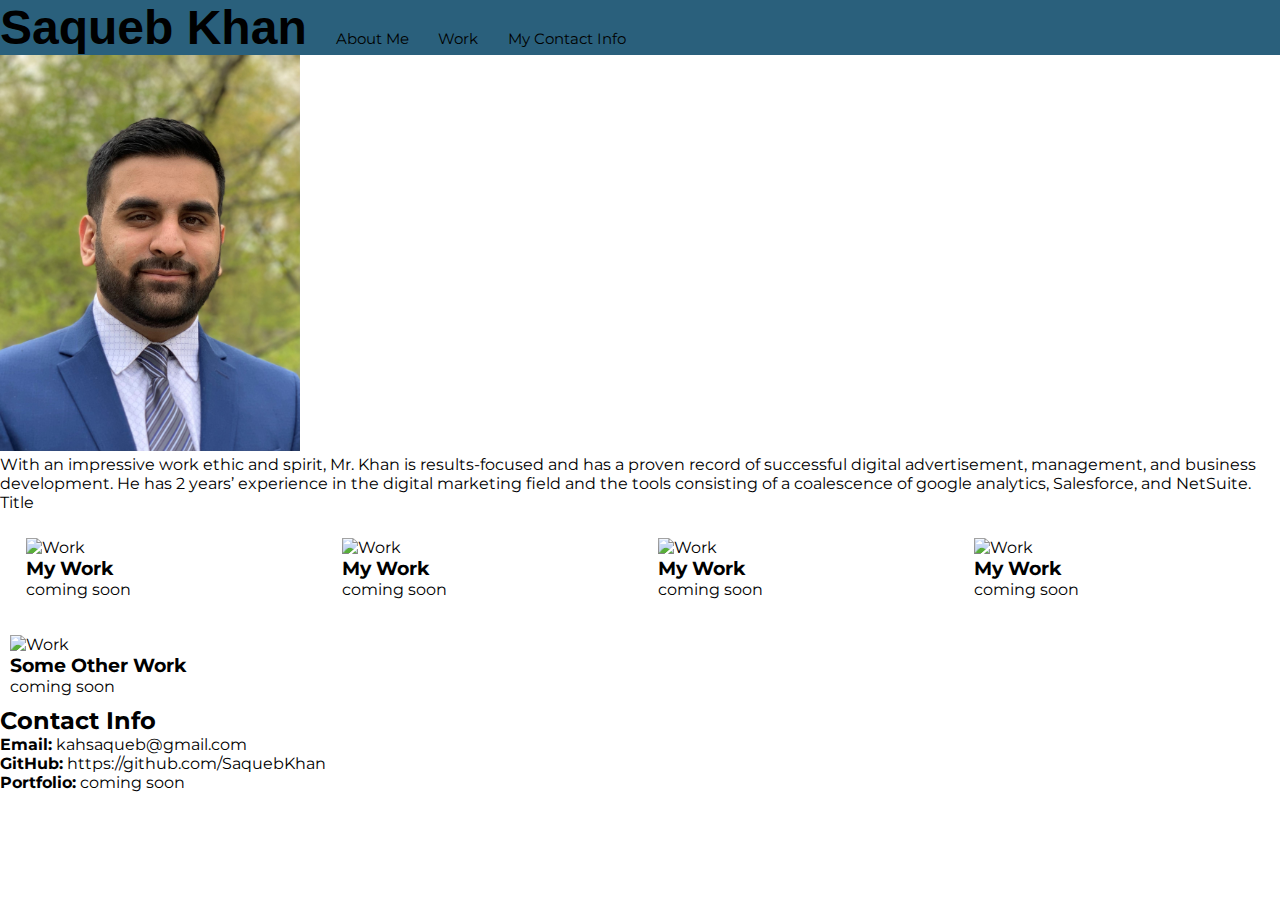
==== index.html @ efdc0525 "creating SK pro" ====
<!DOCTYPE html>
<html lang="en-US">

  <head>
    <meta charset="UTF-8">
    <title>About me</title>
    <link rel="preconnect" href="https://fonts.gstatic.com">
<link href="https://fonts.googleapis.com/css2?family=Montserrat:wght@100&display=swap" rel="stylesheet">
    <!-- Link to stylesheet using rel and href attributes -->
    <link rel="stylesheet" href="./assets/css/style.css">
  </head>

  <body>

    <header class="header">
      <h1 class= "header h1">Saqueb Khan</span></h1>
      <div class="header div">
          <ul class="header div ul"> 
              <li class="header div ul li">
                  <a href="#about-me">About Me</a>
              </li>
              <li class="header div ul li">
                  <a href="#work">Work</a>
              </li>
              <li class="header div ul li">
                  <a href="#contact">My Contact Info</a>
              </li>
          </ul>
      </div>
    </header>
  
    <!-- Class attribute with name "div" -->
    <div id="about-me" class="div">
      <!--Image using src to point to relative path and descriptive alt attributes-->
      <img src="./assets/img/Pfp.jpg" alt="Thats me!">
      <p>With an impressive work ethic and spirit, Mr. Khan is results-focused and has a proven record of successful digital advertisement, management, and business development. He has 2 years’ experience in the digital marketing field and the tools consisting of a coalescence of google analytics, Salesforce, and NetSuite.</p>
    </div>

    <div id="work">
      <a href="">
        <div>
          <span>Title</span>
        </div>
      </a>

<!-- Portfolio Gallery Grid -->
<div class="row">
  <div class="column">
    <div class="content">
      <img src="https://via.placeholder.com/150" alt="Work" style="width:100%">
      <h3>My Work</h3>
      <p>coming soon</p>
    </div>
  </div>
  <div class="column">
    <div class="content">
      <img src="https://via.placeholder.com/150" alt="Work" style="width:100%">
      <h3>My Work</h3>
      <p>coming soon</p>
    </div>
  </div>
  <div class="column">
    <div class="content">
      <img src="https://via.placeholder.com/150" alt="Work" style="width:100%">
      <h3>My Work</h3>
      <p>coming soon</p>
    </div>
  </div>
  <div class="column">
    <div class="content">
      <img src="https://via.placeholder.com/150" alt="Work" style="width:100%">
      <h3>My Work</h3>
      <p>coming soon</p>
    </div>
  </div>
</div>

<div class="content">
  <img src="https://via.placeholder.com/150" alt="Work" style="width:100%">
  <h3>Some Other Work</h3>
  <p>coming soon</p>
</div>

<!-- END MAIN -->
</div>
    
    <!--Class attribute with name "div"-->
    <div id="contact" class="div">
      <h2 >Contact Info</h2>
      <ul>
        <!--Anchor tags using href to link to external website-->
        <!--id attributes to provide unique identifier for element-->
        <li id="email"><strong>Email:</strong> <a href="#">kahsaqueb@gmail.com</a></li>
        <li id="github"><strong>GitHub:</strong> <a href="#">https://github.com/SaquebKhan</a></li>
        <li id="portfolio"><strong>Portfolio:</strong> <a href="#">coming soon</a></li>
      </ul>
    </div>
  </body>

</html>
---- assets/css/style.css ----
* { 
  color: black;
    box-sizing: border-box;
    padding: 0%;
    margin: 0;
    font-family: 'Montserrat', sans-serif;
}

.header {
    font-family: 'Trebuchet MS', 'Lucida Sans Unicode', 'Lucida Grande', 'Lucida Sans', Arial, sans-serif;
    background-color: #2a607c;
    color: black;
}

.header h1 {
    display: inline-block;
    font-size: 48px;
}

.header h1 .seo {
    color:black;
}

.header div {
    padding-top: 15px;
    margin-right: 15px;
    font-family: 'Gill Sans', 'Gill Sans MT', Calibri, 'Trebuchet MS', sans-serif;
    font-size: 15px;
    display: inline-block
}

.header div ul {
    list-style-type: none;
    display: inline-block;
}

.header div ul li {
    display: inline-block;
    margin-left: 25px;
}

a{
    text-decoration: none;
    color:black;
}

.headers {
    color: black;
}

#email {
    background-color: white;
}

#github {
    background-color: white
}

#portfolio {
    background-color: white;
}

img {
    max-width: 300px;
}

/* Add padding BETWEEN each column (if you want) */
.row,
.row > .column {
  padding: 8px;
}

/* Create four equal columns that floats next to each other */
.column {
  float: left;
  width: 25%;
}

/* Clear floats after rows */
.row:after {
  content: "";
  display: table;
  clear: both;
}

/* Content */
.content {
  background-color: white;
  padding: 10px;
}

/* Responsive layout - makes a two column-layout instead of four columns */
@media screen and (max-width: 900px) {
  .column {
    width: 50%;
  }
}

/* Responsive layout - makes the two columns stack on top of each other instead of next to each other */
@media screen and (max-width: 600px) {
  .column {
    width: 100%;
  }
}
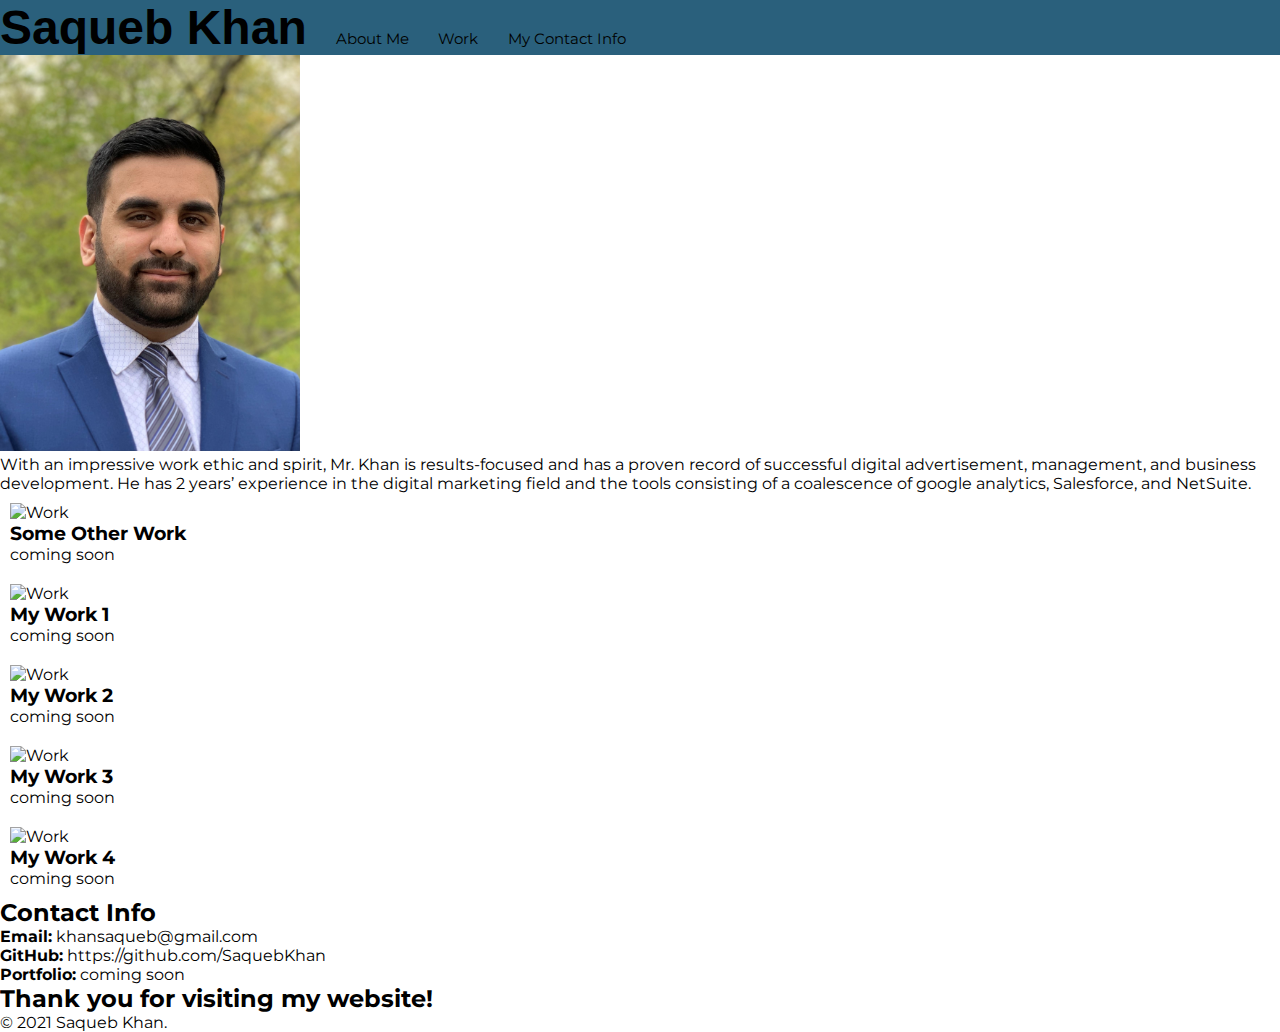
==== commit 713d24d4: "update" ====
--- a/index.html
+++ b/index.html
@@ -32,55 +32,57 @@
     <!-- Class attribute with name "div" -->
     <div id="about-me" class="div">
       <!--Image using src to point to relative path and descriptive alt attributes-->
-      <img src="./assets/img/Pfp.jpg" alt="Thats me!">
+      <img id="thats-me" src="./assets/img/Pfp.jpg" alt="Thats me!">
       <p>With an impressive work ethic and spirit, Mr. Khan is results-focused and has a proven record of successful digital advertisement, management, and business development. He has 2 years’ experience in the digital marketing field and the tools consisting of a coalescence of google analytics, Salesforce, and NetSuite.</p>
     </div>
 
     <div id="work">
       <a href="">
         <div>
-          <span>Title</span>
         </div>
       </a>
 
 <!-- Portfolio Gallery Grid -->
-<div class="row">
-  <div class="column">
+
+<a href="https://saquebkhan.github.io/SK-Homework/">
+  <div class="content">
+    <img id="main-work" src="https://via.placeholder.com/150" alt="Work">
+    <h3>Some Other Work</h3>
+    <p>coming soon</p>
+  </div>
+  </a>
+
+<div class="flex-container">
+  <div class="flex-item">
+    <a href=""></a>
     <div class="content">
-      <img src="https://via.placeholder.com/150" alt="Work" style="width:100%">
-      <h3>My Work</h3>
+      <img src="https://via.placeholder.com/150" alt="Work"> 
+      <h3>My Work 1</h3>
       <p>coming soon</p>
     </div>
   </div>
-  <div class="column">
+  <div class="flex-item">
     <div class="content">
-      <img src="https://via.placeholder.com/150" alt="Work" style="width:100%">
-      <h3>My Work</h3>
+      <img src="https://via.placeholder.com/150" alt="Work">
+      <h3>My Work 2</h3>
       <p>coming soon</p>
     </div>
   </div>
-  <div class="column">
+  <div class="flex-item">
     <div class="content">
-      <img src="https://via.placeholder.com/150" alt="Work" style="width:100%">
-      <h3>My Work</h3>
+      <img src="https://via.placeholder.com/150" alt="Work">
+      <h3>My Work 3</h3>
       <p>coming soon</p>
     </div>
   </div>
-  <div class="column">
+  <div class="flex-item">
     <div class="content">
-      <img src="https://via.placeholder.com/150" alt="Work" style="width:100%">
-      <h3>My Work</h3>
+      <img src="https://via.placeholder.com/150" alt="Work">
+      <h3>My Work 4</h3>
       <p>coming soon</p>
     </div>
   </div>
 </div>
-
-<div class="content">
-  <img src="https://via.placeholder.com/150" alt="Work" style="width:100%">
-  <h3>Some Other Work</h3>
-  <p>coming soon</p>
-</div>
-
 <!-- END MAIN -->
 </div>
     
@@ -90,11 +92,17 @@
       <ul>
         <!--Anchor tags using href to link to external website-->
         <!--id attributes to provide unique identifier for element-->
-        <li id="email"><strong>Email:</strong> <a href="#">kahsaqueb@gmail.com</a></li>
+        <li id="email"><strong>Email:</strong> <a href="#">khansaqueb@gmail.com</a></li>
         <li id="github"><strong>GitHub:</strong> <a href="#">https://github.com/SaquebKhan</a></li>
         <li id="portfolio"><strong>Portfolio:</strong> <a href="#">coming soon</a></li>
       </ul>
     </div>
+    <section class="footer">
+      <h2>Thank you for visiting my website!</h2>
+      <p>
+          &copy; 2021 Saqueb Khan.
+      </p>
+  </section>
   </body>
 
 </html>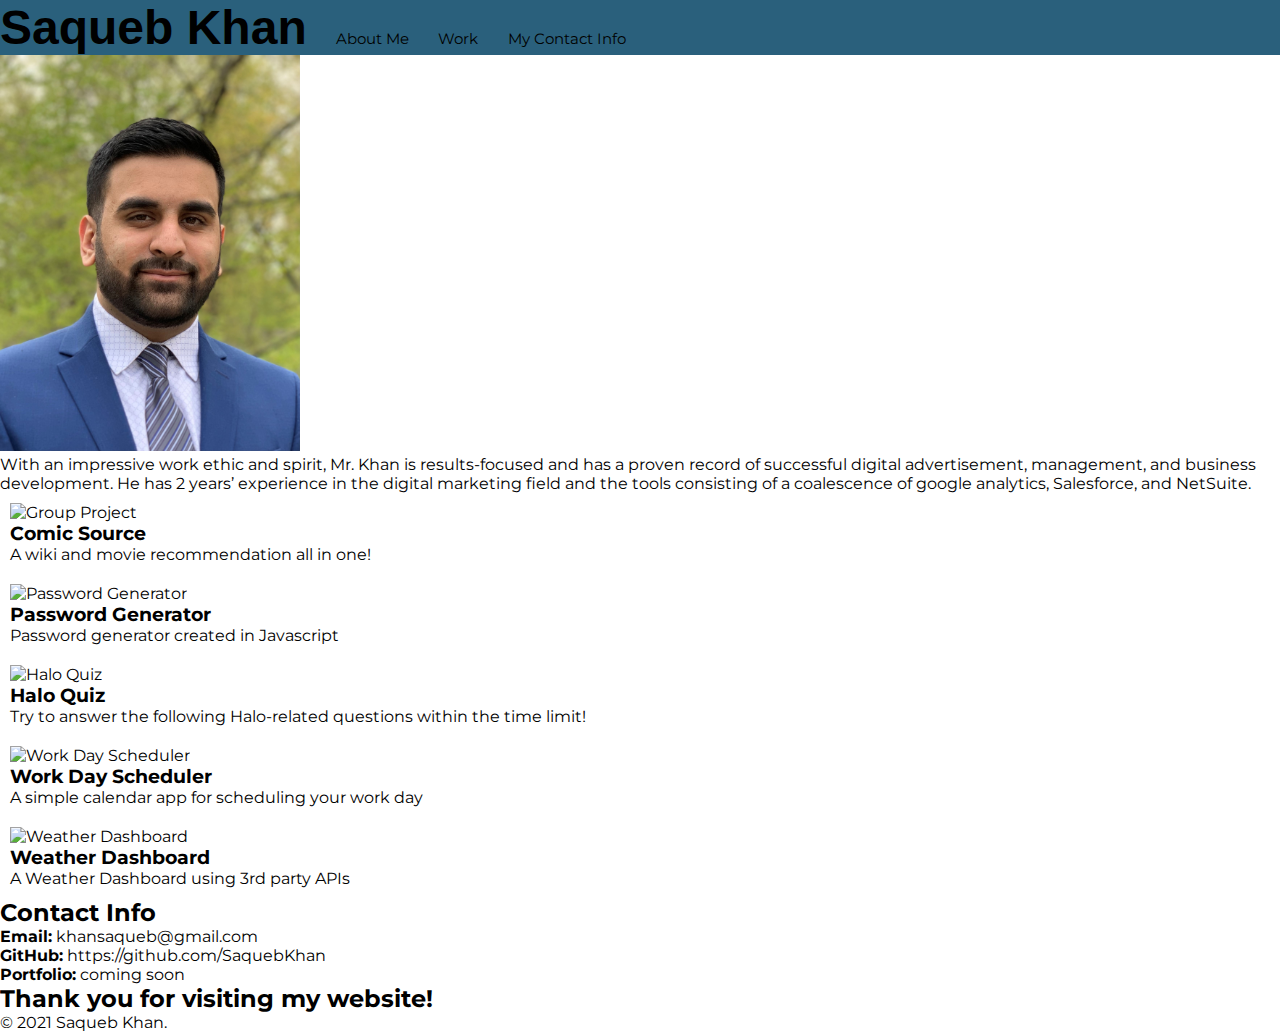
==== commit 33ba4273: "Update index.html" ====
--- a/index.html
+++ b/index.html
@@ -44,44 +44,50 @@
 
 <!-- Portfolio Gallery Grid -->
 
-<a href="https://saquebkhan.github.io/SK-Homework/">
+<a href="https://github.com/SaquebKhan/Comic_Source-Reborn">
   <div class="content">
-    <img id="main-work" src="https://via.placeholder.com/150" alt="Work">
-    <h3>Some Other Work</h3>
-    <p>coming soon</p>
+    <img id="main-work" src="./assets/img/Comic_source.PNG" alt="Group Project">
+    <h3>Comic Source</h3>
+    <p>A wiki and movie recommendation all in one!</p>
   </div>
   </a>
-
 <div class="flex-container">
   <div class="flex-item">
-    <a href=""></a>
+    <a href="https://github.com/SaquebKhan/SaquebPasswordGen2021">
     <div class="content">
-      <img src="https://via.placeholder.com/150" alt="Work"> 
-      <h3>My Work 1</h3>
-      <p>coming soon</p>
+      <img src="./assets/img/Password_Gen.PNG" alt="Password Generator"> 
+      <h3>Password Generator</h3>
+      <p> Password generator created in Javascript</p>
     </div>
   </div>
+  </a>
   <div class="flex-item">
+    <a href="https://github.com/SaquebKhan/Web-APIs-Halo-Quiz-5-12-2021">
     <div class="content">
-      <img src="https://via.placeholder.com/150" alt="Work">
-      <h3>My Work 2</h3>
-      <p>coming soon</p>
+      <img src="./assets/img/Halo_quiz.png" alt="Halo Quiz">
+      <h3>Halo Quiz</h3>
+      <p>Try to answer the following Halo-related questions within the time limit!</p>
     </div>
   </div>
+</a>
   <div class="flex-item">
+    <a href="https://github.com/SaquebKhan/Daily_plan_HW_SK_5-18">
     <div class="content">
-      <img src="https://via.placeholder.com/150" alt="Work">
-      <h3>My Work 3</h3>
-      <p>coming soon</p>
+      <img src="./assets/img/Work day.png" alt="Work Day Scheduler">
+      <h3>Work Day Scheduler</h3>
+      <p>A simple calendar app for scheduling your work day</p>
     </div>
   </div>
+</a>
   <div class="flex-item">
+    <a href="https://github.com/SaquebKhan/WetherDashboard_SK_2021">
     <div class="content">
-      <img src="https://via.placeholder.com/150" alt="Work">
-      <h3>My Work 4</h3>
-      <p>coming soon</p>
+      <img src="./assets/img/Weather app.PNG" alt="Weather Dashboard">
+      <h3>Weather Dashboard</h3>
+      <p>A Weather Dashboard using 3rd party APIs</p>
     </div>
   </div>
+</a>
 </div>
 <!-- END MAIN -->
 </div>
